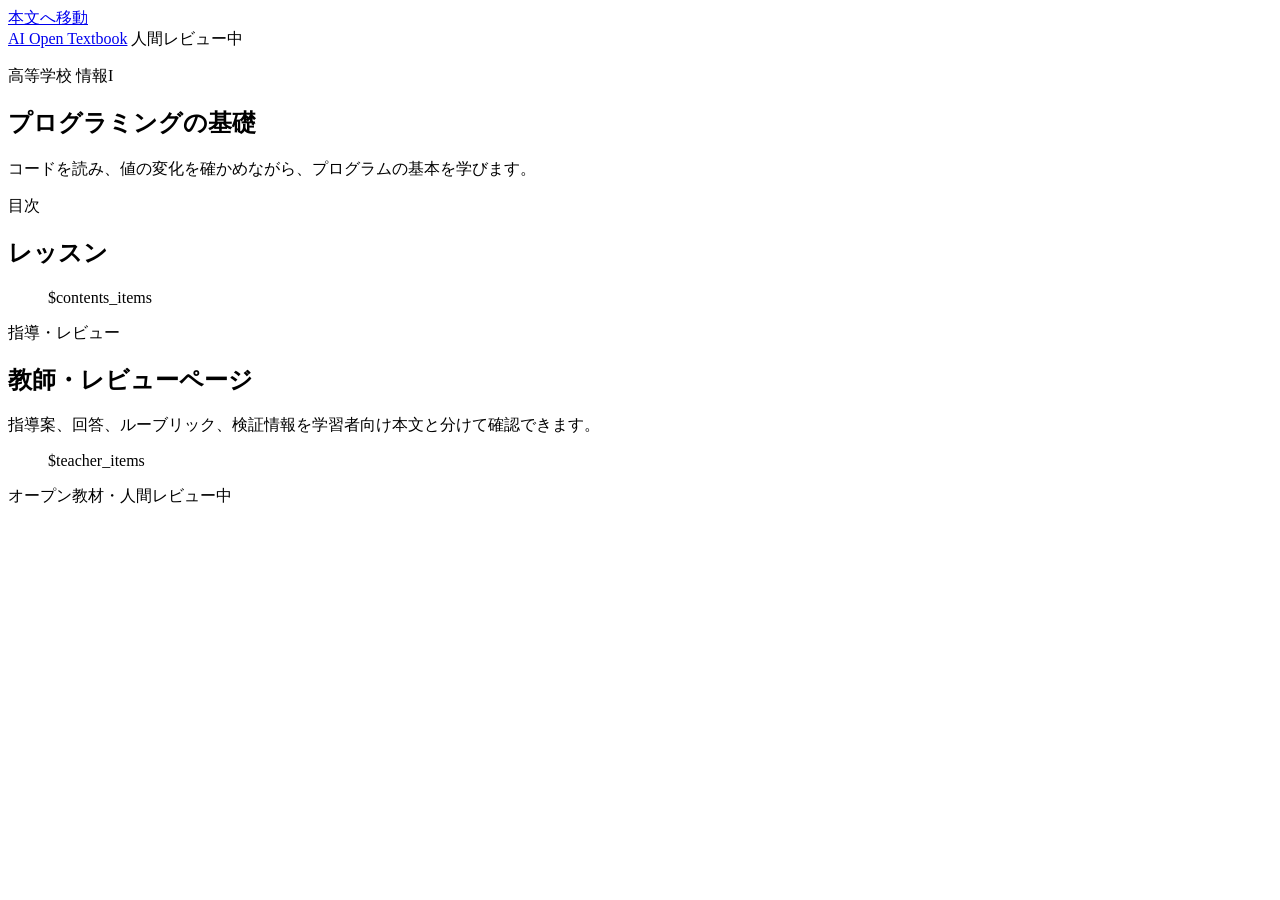
==== site/templates/index.html @ 47f7fed5 "feat(site): build offline Lesson 01 textbook" ====
<!doctype html>
<html lang="ja">
<head>
  <meta charset="utf-8">
  <meta name="viewport" content="width=device-width, initial-scale=1">
  <meta name="color-scheme" content="light">
  <title>情報I プログラミングの基礎</title>
  <link rel="stylesheet" href="assets/styles.css">
</head>
<body class="contents-page">
  <a class="skip-link" href="#main">本文へ移動</a>
  <header class="site-header">
    <a class="site-name" href="index.html">AI Open Textbook</a>
    <span class="review-state">人間レビュー中</span>
  </header>
  <main id="main">
    <section class="title-band" aria-labelledby="contents-title">
      <div class="title-band-inner">
        <p class="subject-label">高等学校 情報I</p>
        <h1 id="contents-title">プログラミングの基礎</h1>
        <p>コードを読み、値の変化を確かめながら、プログラムの基本を学びます。</p>
      </div>
    </section>
    <section class="contents-section" aria-labelledby="lesson-list-title">
      <div class="wide-container">
        <p class="section-kicker">目次</p>
        <h2 id="lesson-list-title">レッスン</h2>
        <ol class="contents-list">$contents_items</ol>
      </div>
    </section>
    <section class="teacher-access" aria-labelledby="teacher-access-title">
      <div class="wide-container">
        <p class="section-kicker">指導・レビュー</p>
        <h2 id="teacher-access-title">教師・レビューページ</h2>
        <p>指導案、回答、ルーブリック、検証情報を学習者向け本文と分けて確認できます。</p>
        <ul>$teacher_items</ul>
      </div>
    </section>
  </main>
  <footer class="site-footer">オープン教材・人間レビュー中</footer>
</body>
</html>
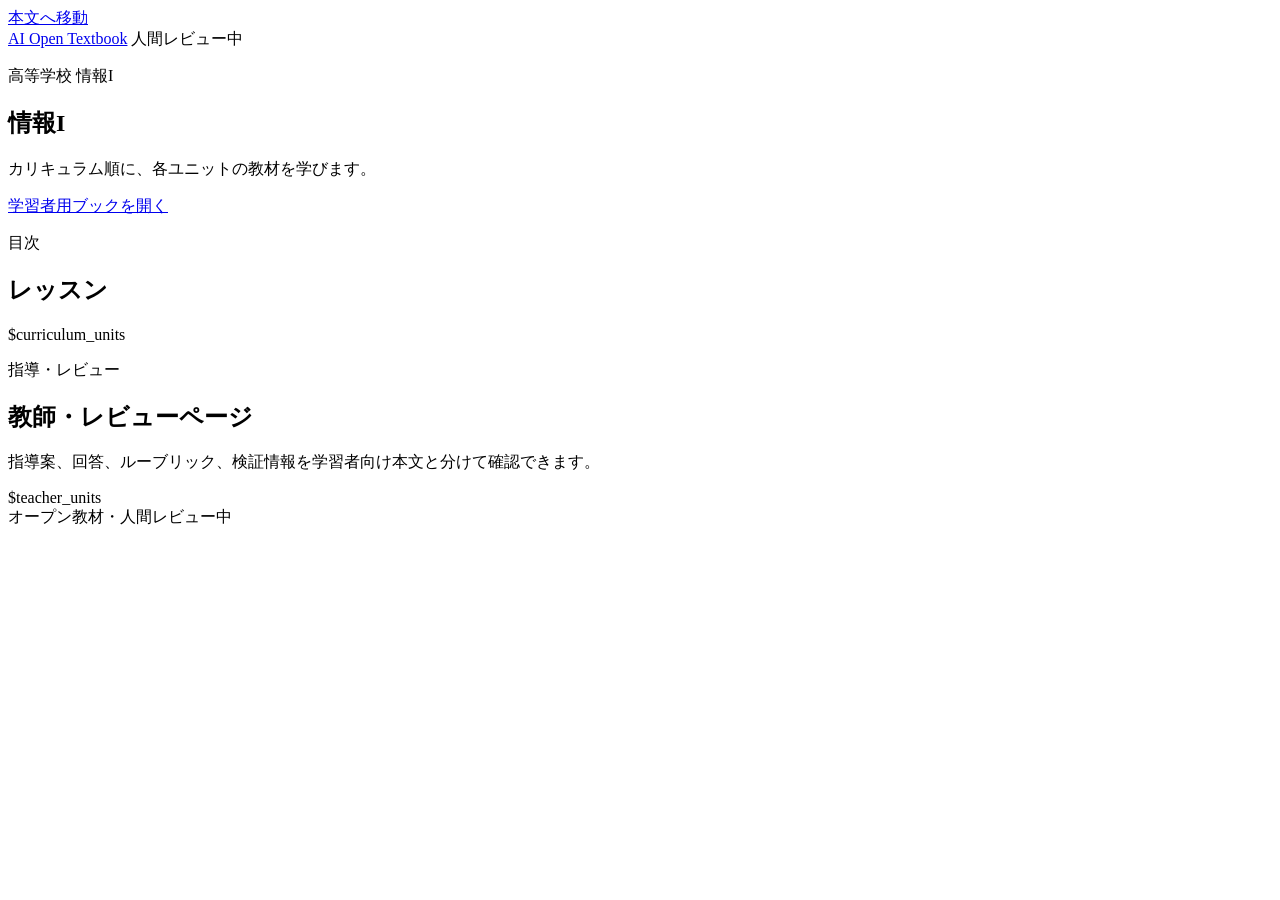
==== commit 7a9e75db: "build: add full textbook validation and delivery gates" ====
--- a/site/templates/index.html
+++ b/site/templates/index.html
@@ -4,7 +4,7 @@
   <meta charset="utf-8">
   <meta name="viewport" content="width=device-width, initial-scale=1">
   <meta name="color-scheme" content="light">
-  <title>情報I プログラミングの基礎</title>
+  <title>情報I オープン教材</title>
   <link rel="stylesheet" href="assets/styles.css">
 </head>
 <body class="contents-page">
@@ -17,15 +17,16 @@
     <section class="title-band" aria-labelledby="contents-title">
       <div class="title-band-inner">
         <p class="subject-label">高等学校 情報I</p>
-        <h1 id="contents-title">プログラミングの基礎</h1>
-        <p>コードを読み、値の変化を確かめながら、プログラムの基本を学びます。</p>
+        <h1 id="contents-title">情報I</h1>
+        <p>カリキュラム順に、各ユニットの教材を学びます。</p>
+        <a class="book-link" href="book.html">学習者用ブックを開く</a>
       </div>
     </section>
     <section class="contents-section" aria-labelledby="lesson-list-title">
       <div class="wide-container">
         <p class="section-kicker">目次</p>
         <h2 id="lesson-list-title">レッスン</h2>
-        <ol class="contents-list">$contents_items</ol>
+        <div class="curriculum-units">$curriculum_units</div>
       </div>
     </section>
     <section class="teacher-access" aria-labelledby="teacher-access-title">
@@ -33,7 +34,7 @@
         <p class="section-kicker">指導・レビュー</p>
         <h2 id="teacher-access-title">教師・レビューページ</h2>
         <p>指導案、回答、ルーブリック、検証情報を学習者向け本文と分けて確認できます。</p>
-        <ul>$teacher_items</ul>
+        <div class="teacher-index">$teacher_units</div>
       </div>
     </section>
   </main>
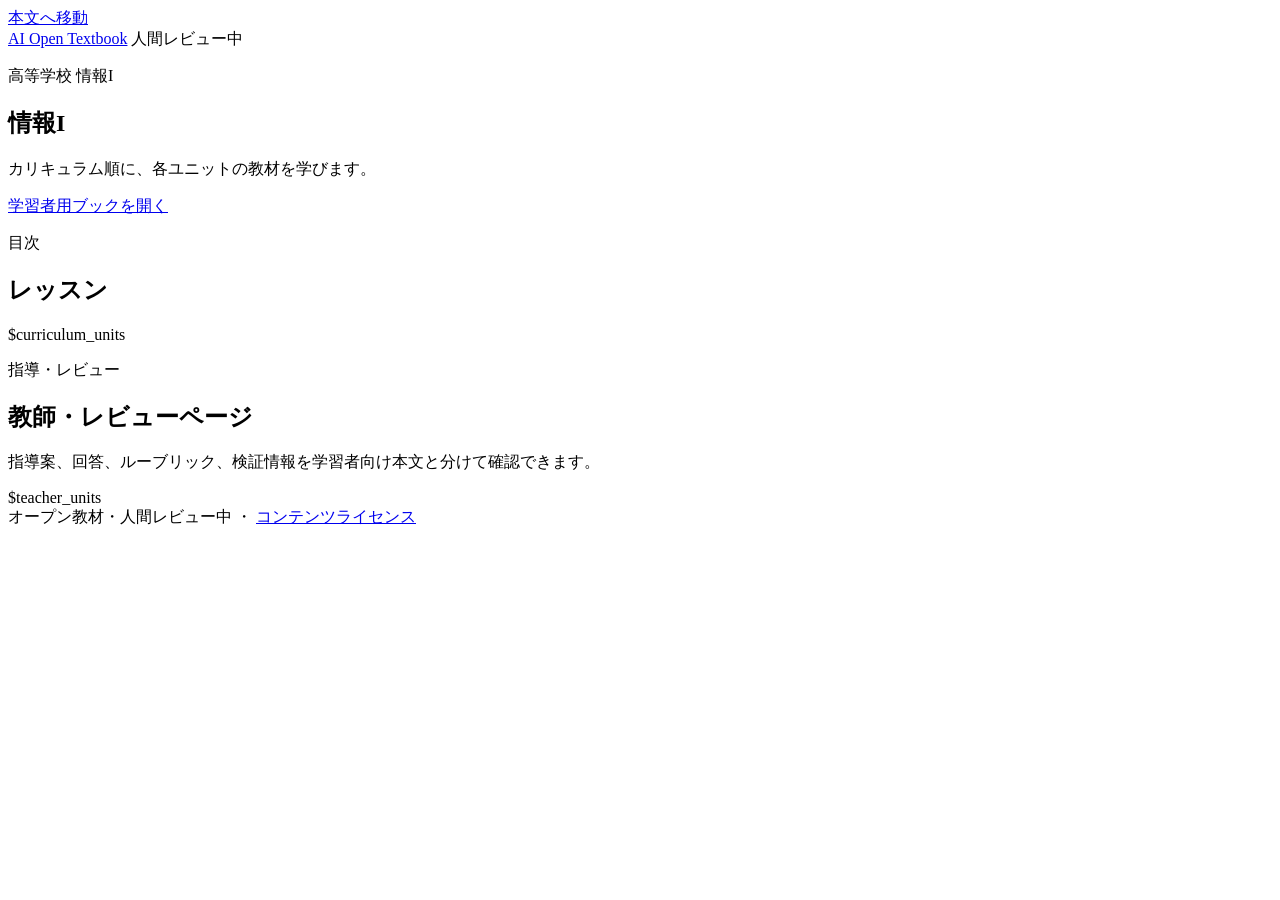
==== commit 7b227fb5: "chore(review): finalize Information I candidate" ====
--- a/site/templates/index.html
+++ b/site/templates/index.html
@@ -38,6 +38,6 @@
       </div>
     </section>
   </main>
-  <footer class="site-footer">オープン教材・人間レビュー中</footer>
+  <footer class="site-footer">オープン教材・人間レビュー中 ・ <a href="LICENSE-CONTENT-CC-BY-4.0.txt">コンテンツライセンス</a></footer>
 </body>
 </html>
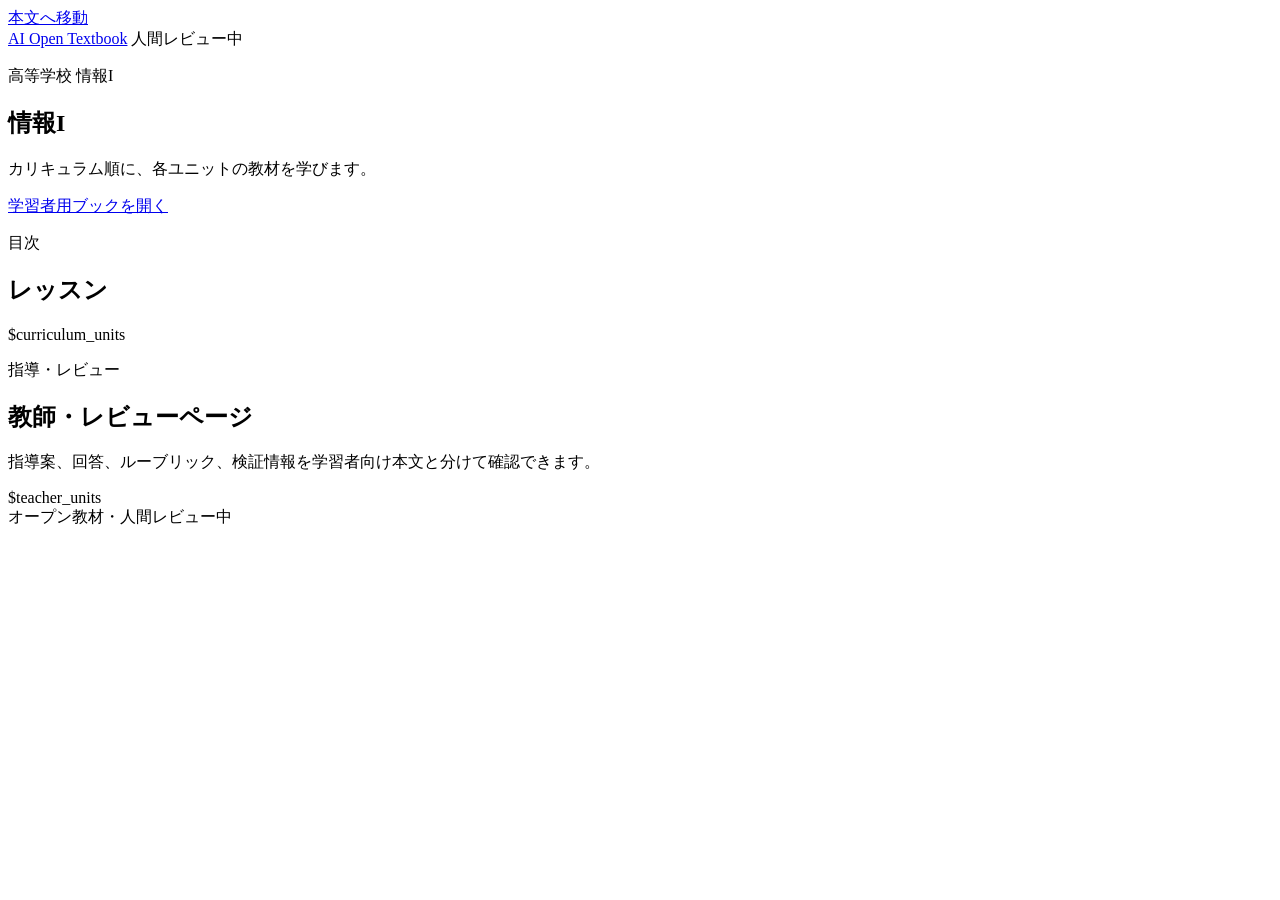
==== commit 89df47ec: "build: add full textbook validation and delivery gates Human-reviewed tooling from PR #68." ====
--- a/site/templates/index.html
+++ b/site/templates/index.html
@@ -38,6 +38,6 @@
       </div>
     </section>
   </main>
-  <footer class="site-footer">オープン教材・人間レビュー中 ・ <a href="LICENSE-CONTENT-CC-BY-4.0.txt">コンテンツライセンス</a></footer>
+  <footer class="site-footer">オープン教材・人間レビュー中</footer>
 </body>
 </html>
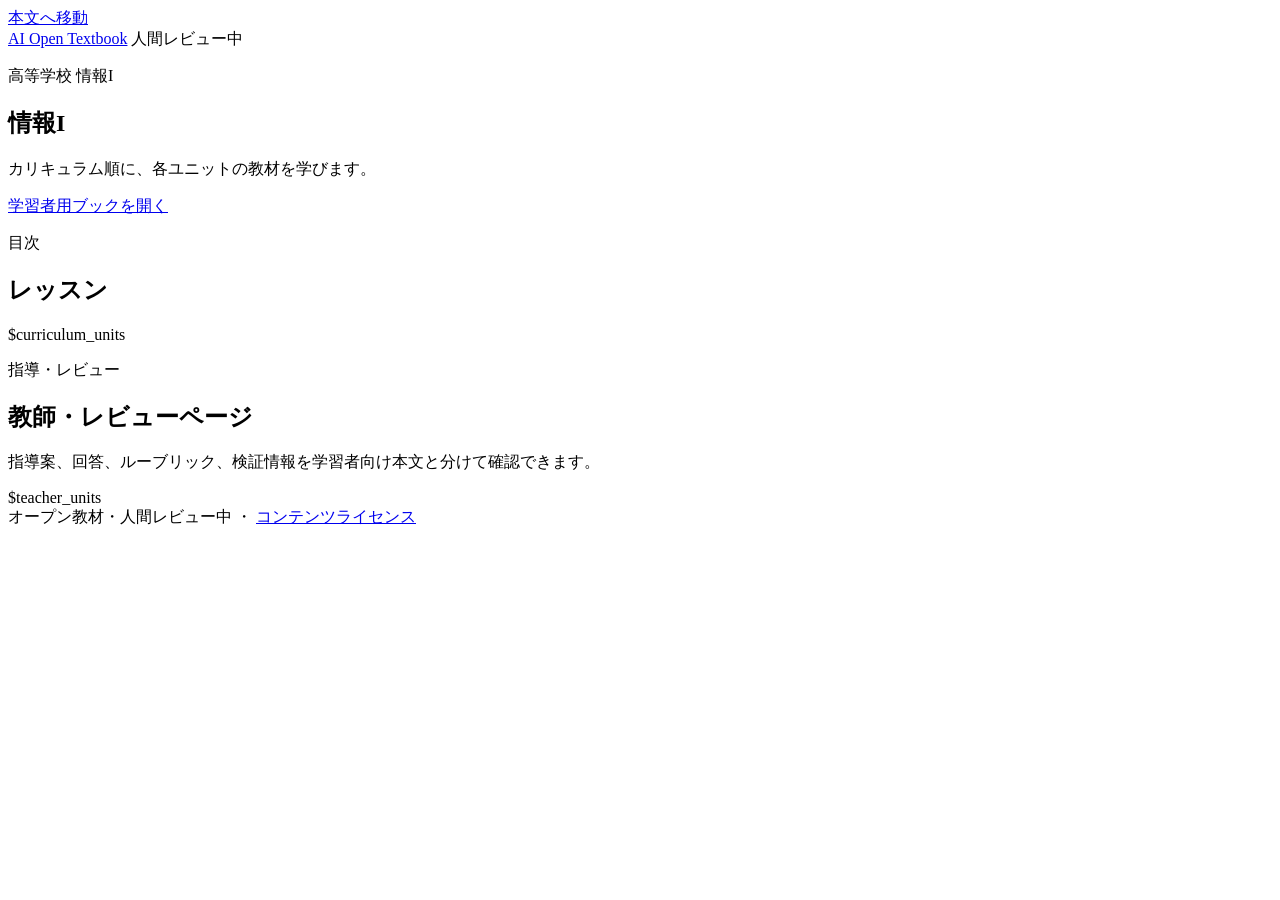
==== commit f17b35aa: "chore(review): finalize Information I candidate Human-reviewed final integration from PR #73." ====
--- a/site/templates/index.html
+++ b/site/templates/index.html
@@ -38,6 +38,6 @@
       </div>
     </section>
   </main>
-  <footer class="site-footer">オープン教材・人間レビュー中</footer>
+  <footer class="site-footer">オープン教材・人間レビュー中 ・ <a href="LICENSE-CONTENT-CC-BY-4.0.txt">コンテンツライセンス</a></footer>
 </body>
 </html>
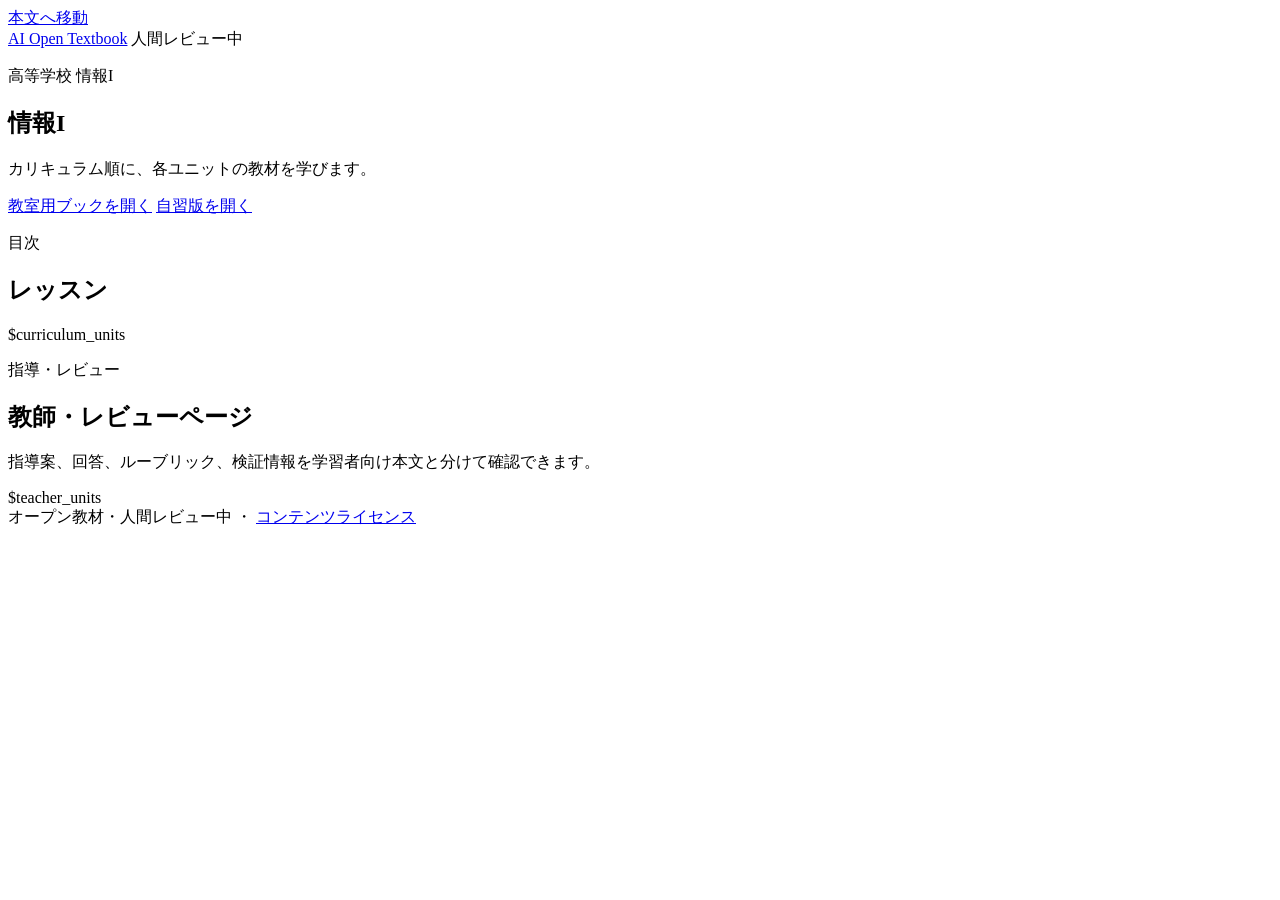
==== commit 7fc5ece6: "feat(delivery): add classroom and self-study editions" ====
--- a/site/templates/index.html
+++ b/site/templates/index.html
@@ -19,7 +19,10 @@
         <p class="subject-label">高等学校 情報I</p>
         <h1 id="contents-title">情報I</h1>
         <p>カリキュラム順に、各ユニットの教材を学びます。</p>
-        <a class="book-link" href="book.html">学習者用ブックを開く</a>
+        <div class="edition-links" aria-label="教材版を選ぶ">
+          <a class="book-link" href="book.html">教室用ブックを開く</a>
+          <a class="book-link secondary" href="self-study/index.html">自習版を開く</a>
+        </div>
       </div>
     </section>
     <section class="contents-section" aria-labelledby="lesson-list-title">
